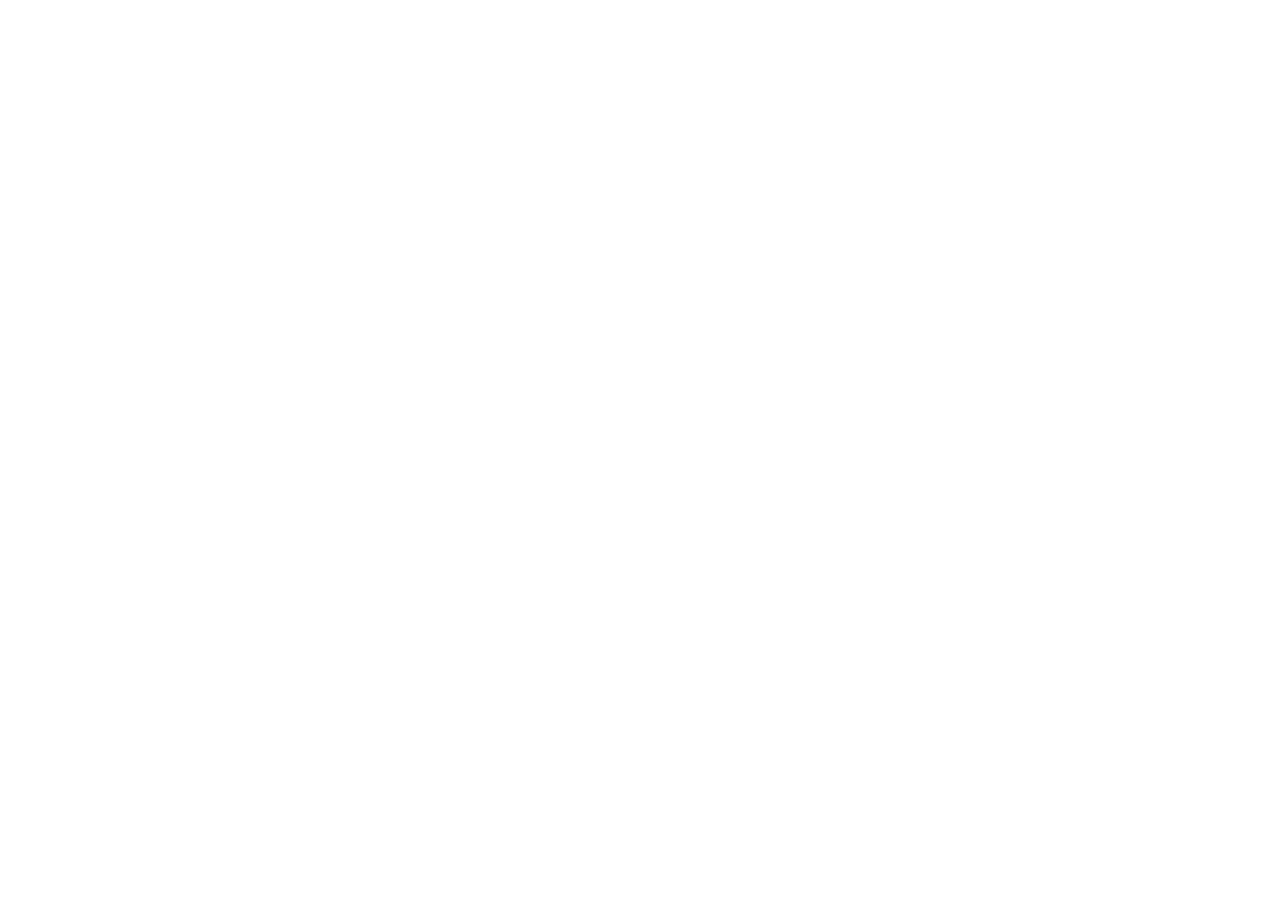
==== index.html @ a3534d2e "Rewrite the rules - Exercise" ====
<!DOCTYPE html>
<html lang="en">
  <head>
    <meta charset="UTF-8" />
    <meta
      name="viewport"
      content="width=device-width, user-scalable=no, initial-scale=1.0, maximum-scale=1.0, minimum-scale=1.0"
    />
    <meta http-equiv="X-UA-Compatible" content="ie=edge" />
    <title>Document</title>
    <link rel="stylesheet" href="start/style.css">
  </head>
  <body>
    <div class="ball"></div>
  </body>
</html>
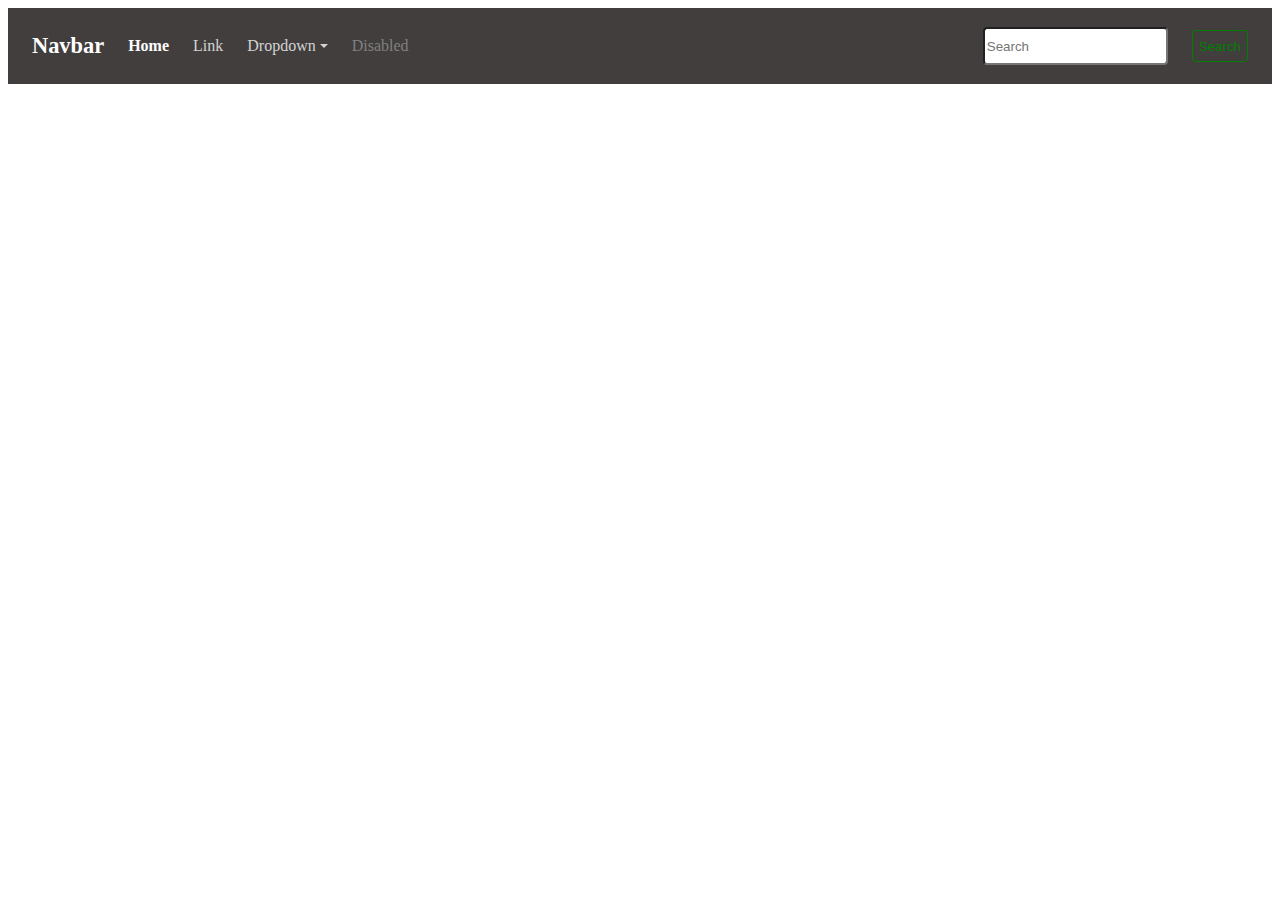
==== commit 05e2bffb: "Navbar exercise" ====
--- a/index.html
+++ b/index.html
@@ -1,16 +1,44 @@
-<!DOCTYPE html>
-<html lang="en">
-  <head>
-    <meta charset="UTF-8" />
-    <meta
-      name="viewport"
-      content="width=device-width, user-scalable=no, initial-scale=1.0, maximum-scale=1.0, minimum-scale=1.0"
-    />
-    <meta http-equiv="X-UA-Compatible" content="ie=edge" />
-    <title>Document</title>
-    <link rel="stylesheet" href="start/style.css">
-  </head>
-  <body>
-    <div class="ball"></div>
-  </body>
-</html>
+<!DOCTYPE html>
+<html lang="en">
+<head>
+    <meta charset="UTF-8">
+    <meta http-equiv="X-UA-Compatible" content="IE=edge">
+    <meta name="viewport" content="width=device-width, initial-scale=1.0">
+    <link rel="stylesheet" href="style.css">
+    <title>Document</title>
+</head>
+<body>
+    <nav>
+        <div class="nav-container">
+            <div class="group group1">
+                <div>Navbar</div>
+                <div>Home </div>
+                <div>Link</div>
+                <div class="dropdown">                    
+                    <span>Dropdown </span>
+                    <div class="triangle"></div>
+                        <!-- in teoria ci andrebbero delle option ma dall'esempio non si evince-->
+                </div>
+                <div> Disabled</div>
+            </div>
+            <div class="group group2">                
+                <input class="input" type="text" placeholder="Search">  
+                <!-- ho messo il placeholder a mo' di guida per l'utente, 
+                non ho messo "value" come suggerito precedentemente in un esercizio html 
+                perché immagino che cliccando sopra alla barra di ricerca e iniziando a scrivere
+                la scritta "search" debba scomparire automaticamente,
+                con il value invece l'utente dovrebbe prima cancellare e poi scrivere-->             
+                <button class="button" type="submit" >Search</button>                
+            </div>                               
+        </div> 
+        <div class="hamburger-menu">
+            <div class="ham-line"></div>
+            <div class="ham-line"></div>
+            <div class="ham-line"></div>
+        </div>                             
+    </nav>    
+</body>
+</html>
+
+
+
--- a/style.css
+++ b/style.css
@@ -0,0 +1,110 @@
+.nav-container {
+    height: 60px;
+    display:flex;    
+    justify-content: space-between;
+    padding: 8px 24px;
+    background-color: rgb(66, 62, 62); /* trova il colore giusto*/
+    color: white;
+}
+
+.group {
+    display: flex; 
+    justify-content: space-around;
+    align-items: center;
+    gap: 24px;
+}
+
+.group1>div:first-child {
+    font-size: 1.4em;
+}
+
+.group1 div:first-child, div:nth-child(2) {
+    font-weight: bold;
+}
+
+.group1 div:nth-child(3), div:nth-child(4) {
+    color: lightgray;
+}
+.triangle {
+    width: 0; 
+    height: 0; 
+    border-left: 4px solid transparent;
+    border-right: 4px solid transparent;    
+    border-top: 4px solid lightgray;  
+    /* questa regola css per la freccetta del dropdown l'ho trovata su google
+    perché facendo la select con l'html non riuscivo ad integrare 
+    la freccetta del menu a tendina con la scritta; così sì*/ 
+}
+
+.group1 div:last-child {
+    color: gray;
+}
+
+.dropdown {
+    display: flex;
+    align-items: center;
+    gap: 4px;
+}
+
+.input {
+    border-radius: 4px;
+    min-height: 32px;
+}
+
+.button {
+    border-radius: 4px;
+    border: 1px solid green;
+    color: green;
+    background-color: transparent;
+    min-height: 32px;
+}
+    
+.group2 .button:hover {
+    background-color: green;
+    color: white;
+}
+
+/*
+.hamburger-menu {
+    display: none;
+    
+} */
+
+.ham-line {
+    
+    
+    width: 35px;
+    height: 2px;
+    background-color: beige;
+    margin: 6px 0;
+}
+
+@media only screen and (min-width: 768px) {
+    .hamburger-menu {
+      display: none;
+    }
+}      
+@media only screen and (max-width: 768px) {
+
+    .nav-container {
+        position: absolute;
+        width: 100%
+    }
+    .hamburger-menu{
+      position: absolute;
+      background-color: yellowgreen;
+      height: 30px;
+      border: 3px solid red; 
+      padding: 10px 5px;
+      margin: 2px;      
+      top: 15px;
+      left: 120px;
+      right: 1px;
+      z-index: 1;      
+
+      
+    }
+    
+  }
+
+  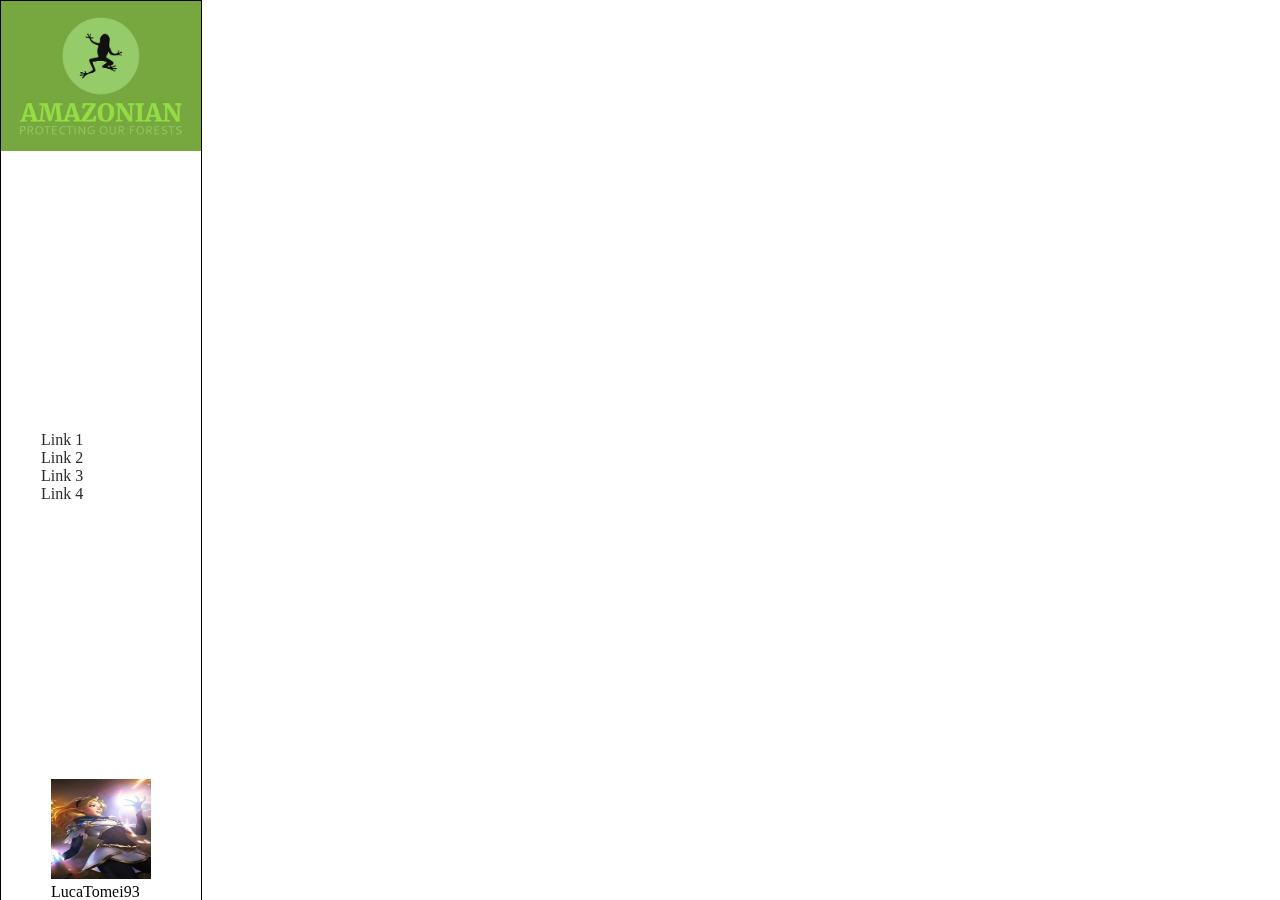
==== commit b2366552: "Flexbox exercise" ====
--- a/index.html
+++ b/index.html
@@ -1,44 +1,35 @@
-<!DOCTYPE html>
-<html lang="en">
-<head>
-    <meta charset="UTF-8">
-    <meta http-equiv="X-UA-Compatible" content="IE=edge">
-    <meta name="viewport" content="width=device-width, initial-scale=1.0">
-    <link rel="stylesheet" href="style.css">
-    <title>Document</title>
-</head>
-<body>
-    <nav>
-        <div class="nav-container">
-            <div class="group group1">
-                <div>Navbar</div>
-                <div>Home </div>
-                <div>Link</div>
-                <div class="dropdown">                    
-                    <span>Dropdown </span>
-                    <div class="triangle"></div>
-                        <!-- in teoria ci andrebbero delle option ma dall'esempio non si evince-->
-                </div>
-                <div> Disabled</div>
-            </div>
-            <div class="group group2">                
-                <input class="input" type="text" placeholder="Search">  
-                <!-- ho messo il placeholder a mo' di guida per l'utente, 
-                non ho messo "value" come suggerito precedentemente in un esercizio html 
-                perché immagino che cliccando sopra alla barra di ricerca e iniziando a scrivere
-                la scritta "search" debba scomparire automaticamente,
-                con il value invece l'utente dovrebbe prima cancellare e poi scrivere-->             
-                <button class="button" type="submit" >Search</button>                
-            </div>                               
-        </div> 
-        <div class="hamburger-menu">
-            <div class="ham-line"></div>
-            <div class="ham-line"></div>
-            <div class="ham-line"></div>
-        </div>                             
-    </nav>    
-</body>
-</html>
-
-
-
+<!DOCTYPE html>
+<html lang="en">
+  <head>
+    <meta charset="UTF-8" />
+    <meta
+      name="viewport"
+      content="width=device-width, user-scalable=no, initial-scale=1.0, maximum-scale=1.0, minimum-scale=1.0"
+    />
+    <meta http-equiv="X-UA-Compatible" content="ie=edge" />
+    <link rel="stylesheet" href="style.css">
+    <title>CSS Lessons</title>
+  </head>
+  <body>
+    <div class="sidebar-container">
+      <div class="logo-placeholder">
+        <img src="logo.png" alt="Logo">
+      </div>
+      <div class="links">
+        <ul class="link-list">
+          <li><a href=""></a>Link 1</li>
+          <li><a href=""></a>Link 2</li>
+          <li><a href=""></a>Link 3</li>
+          <li><a href=""></a>Link 4</li>
+        </ul>
+      </div> 
+      <div class="signature"> 
+        <div class="avatar">
+          <img src="avatar.webp" alt="Avatar">
+            <div class="username">LucaTomei93</div>
+        </div>        
+      </div> 
+    </div>
+
+  </body>
+</html>
--- a/style.css
+++ b/style.css
@@ -1,110 +1,48 @@
-.nav-container {
-    height: 60px;
-    display:flex;    
+.sidebar-container {
+    
+    width:200px;
+    height: 100vh;
+    border: 1px solid black;
+    display: flex;
+    flex-direction: column;
     justify-content: space-between;
-    padding: 8px 24px;
-    background-color: rgb(66, 62, 62); /* trova il colore giusto*/
-    color: white;
+    position: fixed;
+    left: 0; 
+    top: 0;
+    /* position fixed con left e top a 0 li ho inseriti perché altrimenti rimane uno spaziettino vuoto 
+        che immagino non ci debba essere */
 }
 
-.group {
-    display: flex; 
-    justify-content: space-around;
-    align-items: center;
-    gap: 24px;
+.logo-placeholder > img {
+    width: 200px;
+    height: 150px;
 }
 
-.group1>div:first-child {
-    font-size: 1.4em;
+.link-list {
+    flex: 1;
 }
 
-.group1 div:first-child, div:nth-child(2) {
-    font-weight: bold;
+.links li {
+    color: #2b2b2b;   
+    list-style: none;
+    gap: 10px;
 }
 
-.group1 div:nth-child(3), div:nth-child(4) {
-    color: lightgray;
+.links li:hover {
+    color: #2b2bb2;
+    transition: 0.3s;
 }
-.triangle {
-    width: 0; 
-    height: 0; 
-    border-left: 4px solid transparent;
-    border-right: 4px solid transparent;    
-    border-top: 4px solid lightgray;  
-    /* questa regola css per la freccetta del dropdown l'ho trovata su google
-    perché facendo la select con l'html non riuscivo ad integrare 
-    la freccetta del menu a tendina con la scritta; così sì*/ 
+.avatar > img {
+    width: 100px;
+    height: 100px;
+    /* misure non espressamente richieste, ho dato la metà della width della sidebar per far vedere bene che gli 
+        elementi fossero centrati*/
 }
 
-.group1 div:last-child {
-    color: gray;
+.signature {
+    display: flex;     
+    justify-content: center;    
 }
 
-.dropdown {
-    display: flex;
-    align-items: center;
-    gap: 4px;
-}
 
-.input {
-    border-radius: 4px;
-    min-height: 32px;
-}
 
-.button {
-    border-radius: 4px;
-    border: 1px solid green;
-    color: green;
-    background-color: transparent;
-    min-height: 32px;
-}
-    
-.group2 .button:hover {
-    background-color: green;
-    color: white;
-}
-
-/*
-.hamburger-menu {
-    display: none;
-    
-} */
-
-.ham-line {
-    
-    
-    width: 35px;
-    height: 2px;
-    background-color: beige;
-    margin: 6px 0;
-}
-
-@media only screen and (min-width: 768px) {
-    .hamburger-menu {
-      display: none;
-    }
-}      
-@media only screen and (max-width: 768px) {
-
-    .nav-container {
-        position: absolute;
-        width: 100%
-    }
-    .hamburger-menu{
-      position: absolute;
-      background-color: yellowgreen;
-      height: 30px;
-      border: 3px solid red; 
-      padding: 10px 5px;
-      margin: 2px;      
-      top: 15px;
-      left: 120px;
-      right: 1px;
-      z-index: 1;      
-
-      
-    }
-    
-  }
-
-  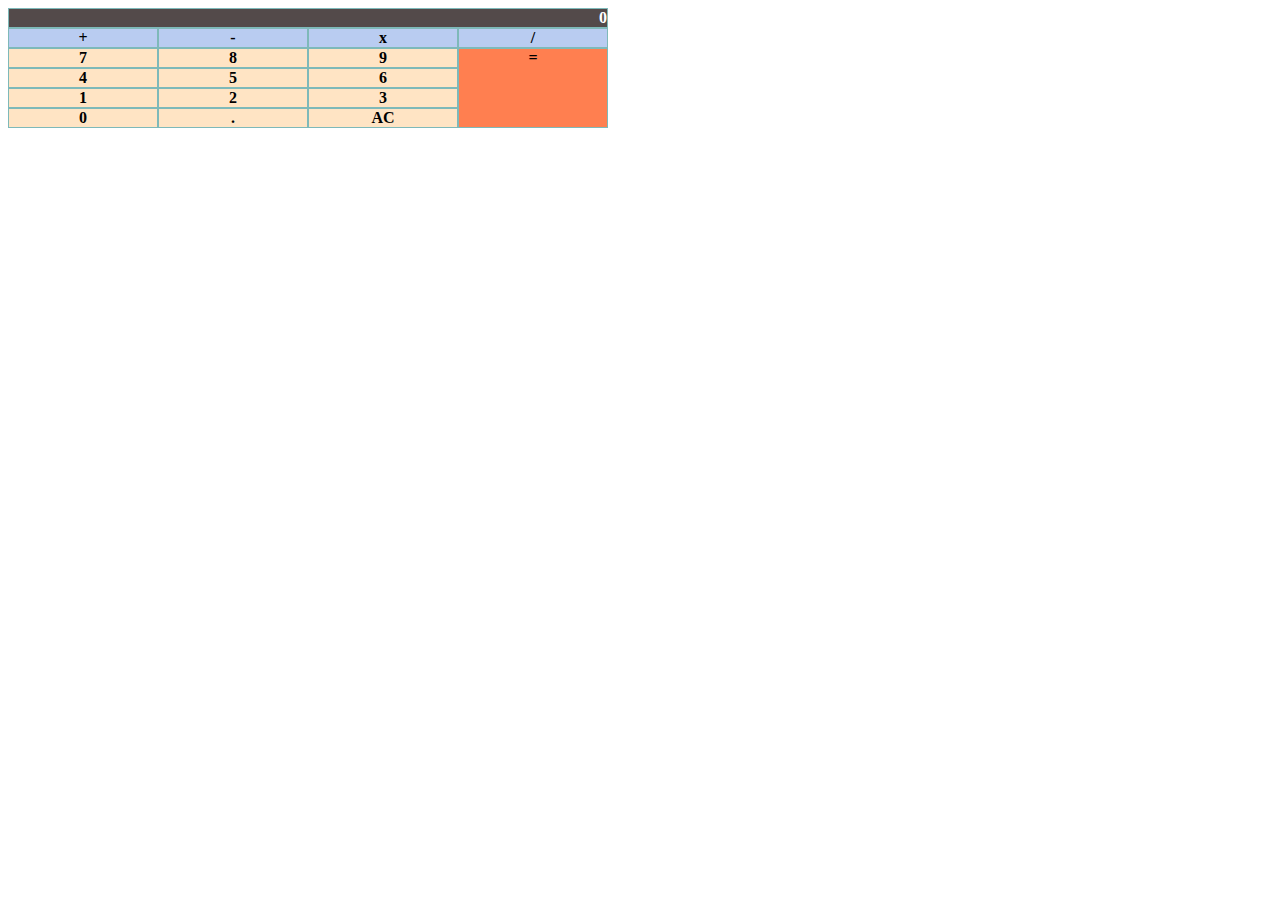
==== commit cfa0edd8: "Grid exercise" ====
--- a/index.html
+++ b/index.html
@@ -1,35 +1,33 @@
-<!DOCTYPE html>
-<html lang="en">
-  <head>
-    <meta charset="UTF-8" />
-    <meta
-      name="viewport"
-      content="width=device-width, user-scalable=no, initial-scale=1.0, maximum-scale=1.0, minimum-scale=1.0"
-    />
-    <meta http-equiv="X-UA-Compatible" content="ie=edge" />
-    <link rel="stylesheet" href="style.css">
-    <title>CSS Lessons</title>
-  </head>
-  <body>
-    <div class="sidebar-container">
-      <div class="logo-placeholder">
-        <img src="logo.png" alt="Logo">
-      </div>
-      <div class="links">
-        <ul class="link-list">
-          <li><a href=""></a>Link 1</li>
-          <li><a href=""></a>Link 2</li>
-          <li><a href=""></a>Link 3</li>
-          <li><a href=""></a>Link 4</li>
-        </ul>
-      </div> 
-      <div class="signature"> 
-        <div class="avatar">
-          <img src="avatar.webp" alt="Avatar">
-            <div class="username">LucaTomei93</div>
-        </div>        
-      </div> 
-    </div>
-
-  </body>
-</html>
+<!DOCTYPE html>
+<html lang="en">
+<head>
+    <meta charset="UTF-8">
+    <meta http-equiv="X-UA-Compatible" content="IE=edge">
+    <meta name="viewport" content="width=device-width, initial-scale=1.0">
+    <link rel="stylesheet" href="style.css">
+    <title>Document</title>
+</head>
+<body>
+    <div class="grid">        
+            <div class="screen">0</div>
+            <div class="sign">+</div>
+            <div class="sign">-</div>
+            <div class="sign">x</div>
+            <div class="sign">/</div>
+            <div class="item">7</div>
+            <div class="item">8</div>
+            <div class="item">9</div>
+            <div class="equal">=</div>
+            <div class="item">4</div>
+            <div class="item">5</div>
+            <div class="item">6</div>
+            <div class="item">1</div>
+            <div class="item">2</div>
+            <div class="item">3</div>
+            <div class="item">0</div>
+            <div class="item">.</div>
+            <div class="item">AC</div>        
+    </div>
+        
+</body>
+</html>--- a/style.css
+++ b/style.css
@@ -1,48 +1,107 @@
-.sidebar-container {
+.grid div {
+    border: 1px solid rgb(126, 185, 185);
+    text-align: center;
     
-    width:200px;
-    height: 100vh;
-    border: 1px solid black;
-    display: flex;
-    flex-direction: column;
-    justify-content: space-between;
-    position: fixed;
-    left: 0; 
-    top: 0;
-    /* position fixed con left e top a 0 li ho inseriti perché altrimenti rimane uno spaziettino vuoto 
-        che immagino non ci debba essere */
-}
-
-.logo-placeholder > img {
-    width: 200px;
-    height: 150px;
-}
-
-.link-list {
-    flex: 1;
-}
-
-.links li {
-    color: #2b2b2b;   
-    list-style: none;
-    gap: 10px;
-}
-
-.links li:hover {
-    color: #2b2bb2;
-    transition: 0.3s;
-}
-.avatar > img {
-    width: 100px;
-    height: 100px;
-    /* misure non espressamente richieste, ho dato la metà della width della sidebar per far vedere bene che gli 
-        elementi fossero centrati*/
-}
-
-.signature {
-    display: flex;     
-    justify-content: center;    
 }
 
 
+.sign {
+    background-color: rgb(185, 204, 241);
+}
 
+.equal {
+    background-color: coral;
+}
+
+.item {
+    background-color: bisque;
+}
+.grid div:first-child {
+    background-color: rgb(83, 74, 74);
+    color: white;
+    text-align: right;
+    grid-area: screen;
+    
+    
+}
+
+.grid div:nth-child(2) {
+    grid-area: plus;
+}
+
+.grid div:nth-child(3) {
+    grid-area: minus;
+}
+
+.grid div:nth-child(4) {
+    grid-area: molt;
+}
+ .grid div:nth-child(5) {
+    grid-area: fraction;
+ }
+
+ .grid div:nth-child(6) {
+    grid-area: seven;
+ }
+
+ .grid div:nth-child(7) {
+    grid-area: eight;
+ }
+ .grid div:nth-child(8) {
+    grid-area: nine;
+ }
+
+.grid div:nth-child(9) {
+    grid-area: equal;
+}
+.grid div:nth-child(10) {
+    grid-area: four;
+}
+
+.grid div:nth-child(11) {
+    grid-area: five;
+}
+
+.grid div:nth-child(12) {
+    grid-area: six;
+}
+
+.grid div:nth-child(13) {
+    grid-area: one;
+}
+.grid div:nth-child(14) {
+    grid-area: two;
+}
+.grid div:nth-child(15) {
+    grid-area: three;
+}
+.grid div:nth-child(16) {
+    grid-area: o;
+}
+
+.comma {
+    grid-area: comma;
+}
+
+.AC {
+    grid-area: AC;
+}
+
+.grid {
+    
+    display: grid; 
+    width: 600px;   
+    border-radius: 25px;
+    grid-template-columns: repeat(4, 1fr);
+    grid-template-rows: repeat(6, 1fr);
+    font-weight: bold;
+    grid-template-areas: 
+    "screen screen screen screen"
+    "plus minus molt fraction"
+    "seven eight nine equal"
+    "four five six equal"
+    "one two three equal"
+    "o comma AC equal";
+    
+        
+} 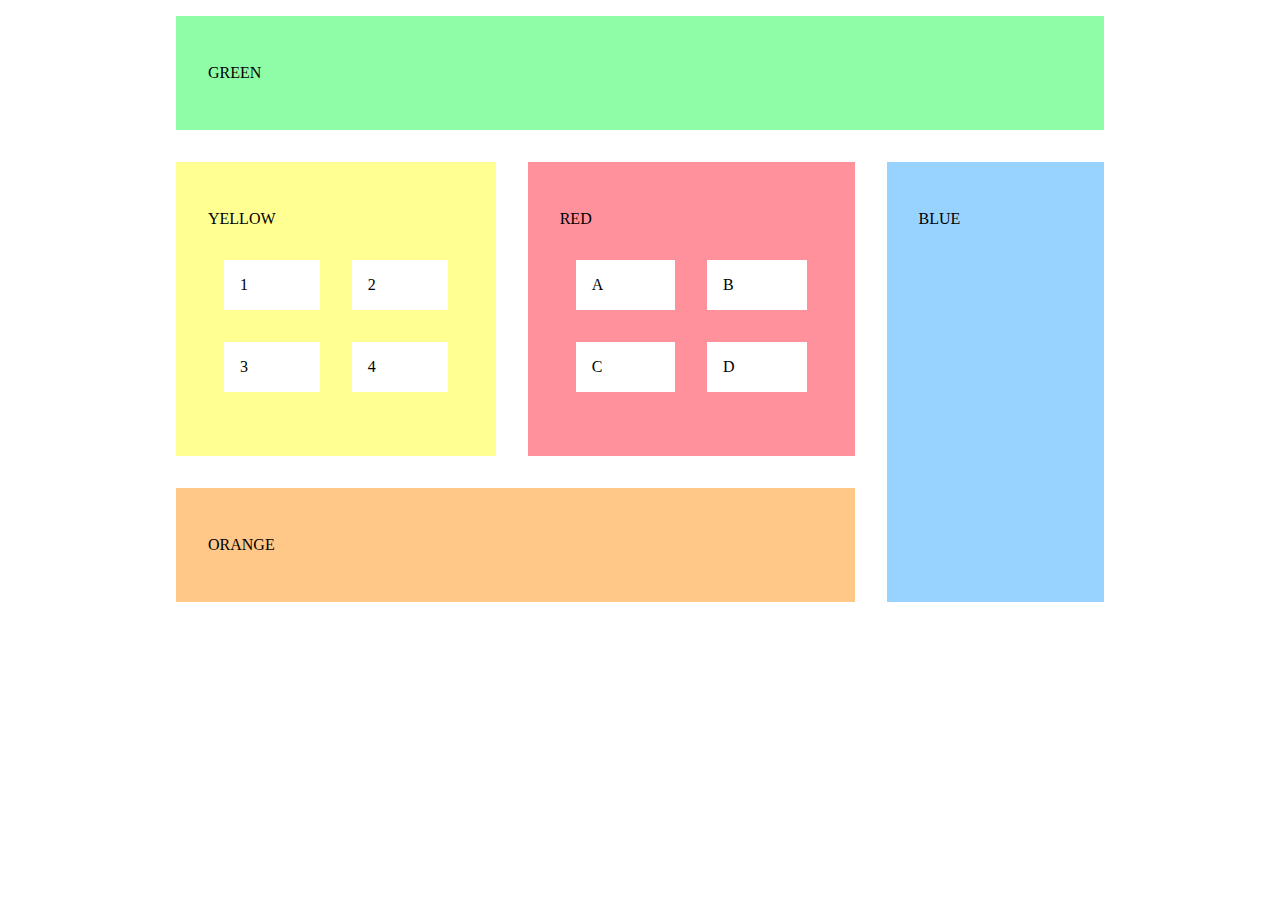
==== commit 228f743f: "Grid properties exercise" ====
--- a/index.html
+++ b/index.html
@@ -1,33 +1,43 @@
-<!DOCTYPE html>
-<html lang="en">
-<head>
-    <meta charset="UTF-8">
-    <meta http-equiv="X-UA-Compatible" content="IE=edge">
-    <meta name="viewport" content="width=device-width, initial-scale=1.0">
-    <link rel="stylesheet" href="style.css">
-    <title>Document</title>
-</head>
-<body>
-    <div class="grid">        
-            <div class="screen">0</div>
-            <div class="sign">+</div>
-            <div class="sign">-</div>
-            <div class="sign">x</div>
-            <div class="sign">/</div>
-            <div class="item">7</div>
-            <div class="item">8</div>
-            <div class="item">9</div>
-            <div class="equal">=</div>
-            <div class="item">4</div>
-            <div class="item">5</div>
-            <div class="item">6</div>
-            <div class="item">1</div>
-            <div class="item">2</div>
-            <div class="item">3</div>
-            <div class="item">0</div>
-            <div class="item">.</div>
-            <div class="item">AC</div>        
-    </div>
-        
-</body>
+<!DOCTYPE html>
+<html lang="en">
+
+<head>
+  <meta charset="UTF-8">
+  <meta http-equiv="X-UA-Compatible" content="IE=edge">
+  <meta name="viewport" content="width=device-width, initial-scale=1.0">
+  <title>Blocks</title>
+  <link rel="stylesheet" href="start.css">
+  <link rel="stylesheet" href="style.css">
+</head>
+
+<body>
+  <section id="green">
+    <p>GREEN</p>
+  </section>
+  <section id="yellow">
+    <p>YELLOW</p>
+    <ul>
+      <li>1</li>
+      <li>2</li>
+      <li>3</li>
+      <li>4</li>
+    </ul>
+  </section>
+  <section id="orange">
+    <p>ORANGE</p>
+  </section>
+  <section id="red">
+    <p>RED</p>
+    <ul>
+      <li>A</li>
+      <li>B</li>
+      <li>C</li>
+      <li>D</li>
+    </ul>
+  </section>
+  <section id="blue">
+    <p>BLUE</p>
+  </section>
+</body>
+
 </html>--- a/start.css
+++ b/start.css
@@ -0,0 +1,35 @@
+body {
+    display: grid; 
+    grid-template-areas:
+    "verde verde verde"
+    "giallo rosso blu"
+    "arancione arancione blu";
+}
+
+/* ho scritto i values delle grid-area in italiano perché altrimenti mi prendeva i colori veri e propri */
+
+body section:first-child {
+    grid-area: verde;     
+}
+
+body section:nth-child(2) {
+    grid-area: giallo;
+}
+
+body section:nth-child(3) {
+    grid-area: arancione;
+}
+
+body section:nth-child(4) {
+    grid-area: rosso;
+}
+
+body section:last-child {
+    grid-area: blu;
+}
+
+ul {
+    display: grid; 
+    grid-template-columns: repeat(2, 1fr);
+}
+
--- a/style.css
+++ b/style.css
@@ -1,107 +1,40 @@
-.grid div {
-    border: 1px solid rgb(126, 185, 185);
-    text-align: center;
-    
-}
-
-
-.sign {
-    background-color: rgb(185, 204, 241);
-}
-
-.equal {
-    background-color: coral;
-}
-
-.item {
-    background-color: bisque;
-}
-.grid div:first-child {
-    background-color: rgb(83, 74, 74);
-    color: white;
-    text-align: right;
-    grid-area: screen;
-    
-    
-}
-
-.grid div:nth-child(2) {
-    grid-area: plus;
-}
-
-.grid div:nth-child(3) {
-    grid-area: minus;
-}
-
-.grid div:nth-child(4) {
-    grid-area: molt;
-}
- .grid div:nth-child(5) {
-    grid-area: fraction;
- }
-
- .grid div:nth-child(6) {
-    grid-area: seven;
- }
-
- .grid div:nth-child(7) {
-    grid-area: eight;
- }
- .grid div:nth-child(8) {
-    grid-area: nine;
- }
-
-.grid div:nth-child(9) {
-    grid-area: equal;
-}
-.grid div:nth-child(10) {
-    grid-area: four;
-}
-
-.grid div:nth-child(11) {
-    grid-area: five;
-}
-
-.grid div:nth-child(12) {
-    grid-area: six;
-}
-
-.grid div:nth-child(13) {
-    grid-area: one;
-}
-.grid div:nth-child(14) {
-    grid-area: two;
-}
-.grid div:nth-child(15) {
-    grid-area: three;
-}
-.grid div:nth-child(16) {
-    grid-area: o;
-}
-
-.comma {
-    grid-area: comma;
-}
-
-.AC {
-    grid-area: AC;
-}
-
-.grid {
-    
-    display: grid; 
-    width: 600px;   
-    border-radius: 25px;
-    grid-template-columns: repeat(4, 1fr);
-    grid-template-rows: repeat(6, 1fr);
-    font-weight: bold;
-    grid-template-areas: 
-    "screen screen screen screen"
-    "plus minus molt fraction"
-    "seven eight nine equal"
-    "four five six equal"
-    "one two three equal"
-    "o comma AC equal";
-    
-        
-} +body {
+  width: 60em;
+  margin: 0 auto;
+}
+
+section {
+  padding: 2em;
+  margin: 1em;
+}
+
+#green {
+  background-color: #8ffda7;
+}
+
+#orange {
+  background-color: #ffc788;
+}
+
+#yellow {
+  background-color: #ffff92;
+}
+
+#red {
+  background-color: #ff919c;
+}
+
+#blue {
+  background-color: #98d2ff;
+}
+
+ul {
+  padding: 0;
+}
+
+li {
+  background-color: white;
+  padding: 1em;
+  display: block;
+  margin: 1em;
+}
